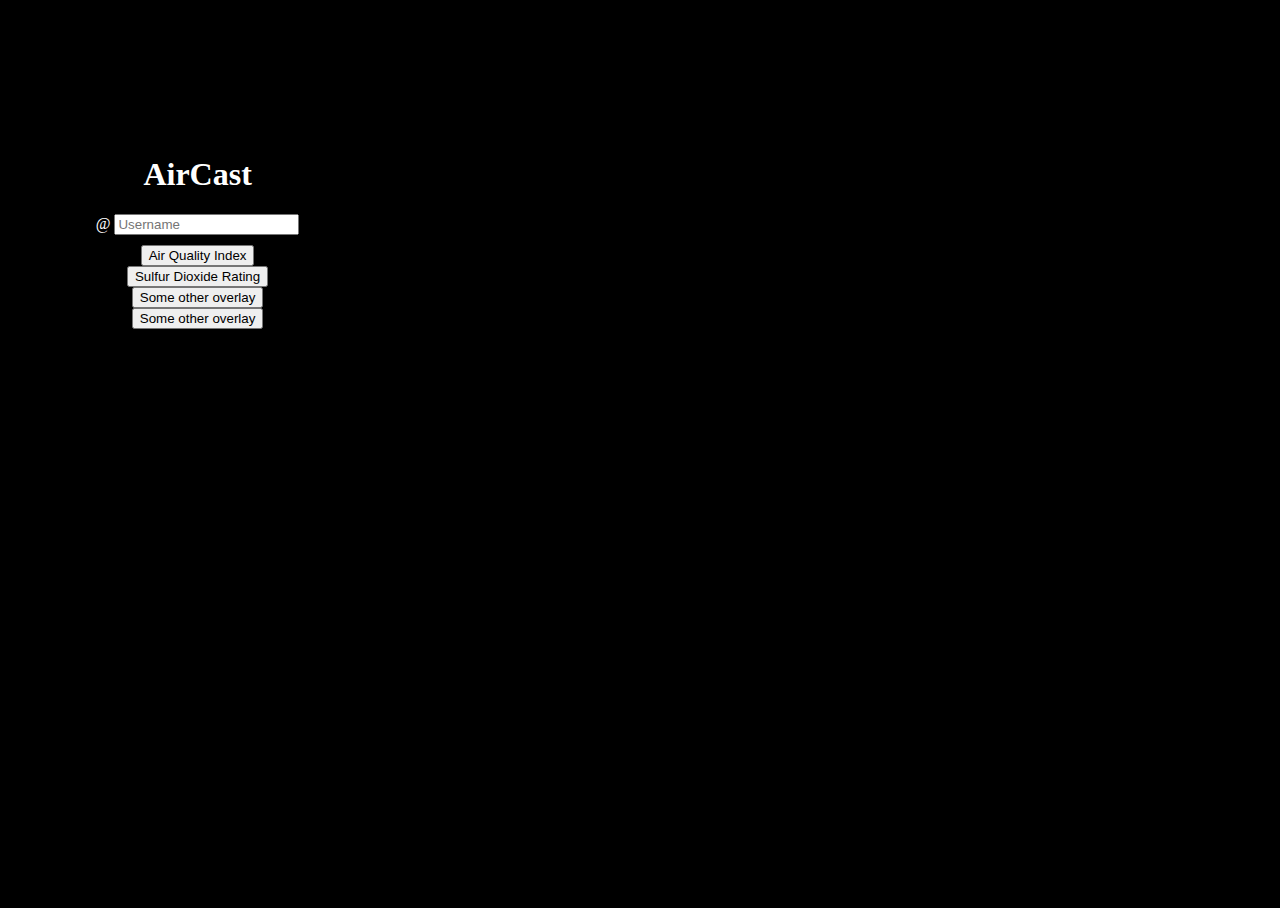
==== pages/templates/index.html @ 5de10717 "added buttons, basic functionality." ====
<!DOCTYPE HTML>
<html>
<head>
    <link rel="stylesheet"
          href="https://maxcdn.bootstrapcdn.com/bootstrap/3.3.6/css/bootstrap.min.css"
          integrity="sha384-1q8mTJOASx8j1Au+a5WDVnPi2lkFfwwEAa8hDDdjZlpLegxhjVME1fgjWPGmkzs7"
          crossorigin="anonymous">
    <script src="http://www.webglearth.com/v2/api.js"></script>
    <script>
      function initialize() {
        var options = {atmosphere: true, center: [0, 0], zoom: 4};
        var earth = new WE.map('earth_div', options);
       var natural = WE.tileLayer('http://data.webglearth.com/natural-earth-color/{z}/{x}/{y}.jpg', {
          tileSize: 256,
          tms: true
        });
        natural.addTo(earth);


        // Start a simple rotation animation
        var before = null;
        requestAnimationFrame(function animate(now) {
            var c = earth.getPosition();
            var elapsed = before? now - before: 0;
            before = now;
            earth.setCenter([c[0], c[1] + 0.1*(elapsed/30)]);
            requestAnimationFrame(animate);
        });
      }


    </script>
    <style>
        html,body,.container
        {
        height:100%;
        background: black;
        background: '../static/background.jpg';
        color: white;

        }
        .container
        {
        display:table;
        width: 100%;
        -moz-box-sizing: border-box;
        box-sizing: border-box;
        }

        .row
        {
        height: 100%;
        display: table-row;
        margin: 0px;
        padding: 0px;
        }
        .col-md-3.no-float, .col-md-9.no-float {
        float: none; /* thanks baxabbit */
        }
        .col-md-3
        {
        display: table-cell;
        width: 25%;
        vertical-align: top;
        padding-left: 5%;
        padding-top: 10%

        }

        .col-md-9
        {
        display: table-cell;
        width: 75%;
                margin: 0px;
        padding: 0px;
        }

        #earth_div {
        height: 100%;
        position: absolute; left:20%;
                margin: 0px;
        padding: 0px;
        }

        .ns-block {
        margin: 10px;
        text-align: center;
        }




    </style>
    <!--<style>-->
    <!--html, body{padding: 0; margin: 0;}-->
    <!--#earth_div{top: 0; right: 0; bottom: 0; left: 0;-->
    <!--background-color: #000; position: absolute !important;}-->
    <!--</style>-->
    <title>WebGL Earth API: Satellite</title>
</head>

<body onload="initialize()">

<div class="container">
    <div class="row">
        <div class="col-md-3 no-float">
            <div class="ns-block"><h1>AirCast</h1></div>
                <div class="input-group input-group-lg ns-block">
                    <span class="input-group-addon" id="sizing-addon1">@</span>
                    <input type="text" class="form-control" placeholder="Username"
                           aria-describedby="sizing-addon1">
                </div>
                <div class="btn-group-vertical btn-group-lg ns-block">
                    <button type="button" class="btn btn-primary">Air Quality Index</button>
                    <button type="button" class="btn btn-primary">Sulfur Dioxide Rating</button>
                    <button type="button" class="btn btn-primary">Some other overlay</button>
                                        <button type="button" class="btn btn-primary">Some other overlay</button>

                </div>
        </div>
        <div class="col-md-9 col-md-offset-6 no-float">

            <div id="earth_div"></div>
        </div>
    </div>
</div>

<!-- Bootstrap core JavaScript
================================================== -->
<!-- Placed at the end of the document so the pages load faster -->
<script src="https://ajax.googleapis.com/ajax/libs/jquery/1.11.3/jquery.min.js"></script>
<script>
    window.jQuery || document.write('<script src="../../assets/js/vendor/jquery.min.js"><\/script>')
</script>
<script src="../../dist/js/bootstrap.min.js"></script>
<!-- Just to make our placeholder images work. Don't actually copy the next line! -->
<script src="../../assets/js/vendor/holder.min.js"></script>
<!-- IE10 viewport hack for Surface/desktop Windows 8 bug -->
<script src="../../assets/js/ie10-viewport-bug-workaround.js"></script>
</body>

</html>
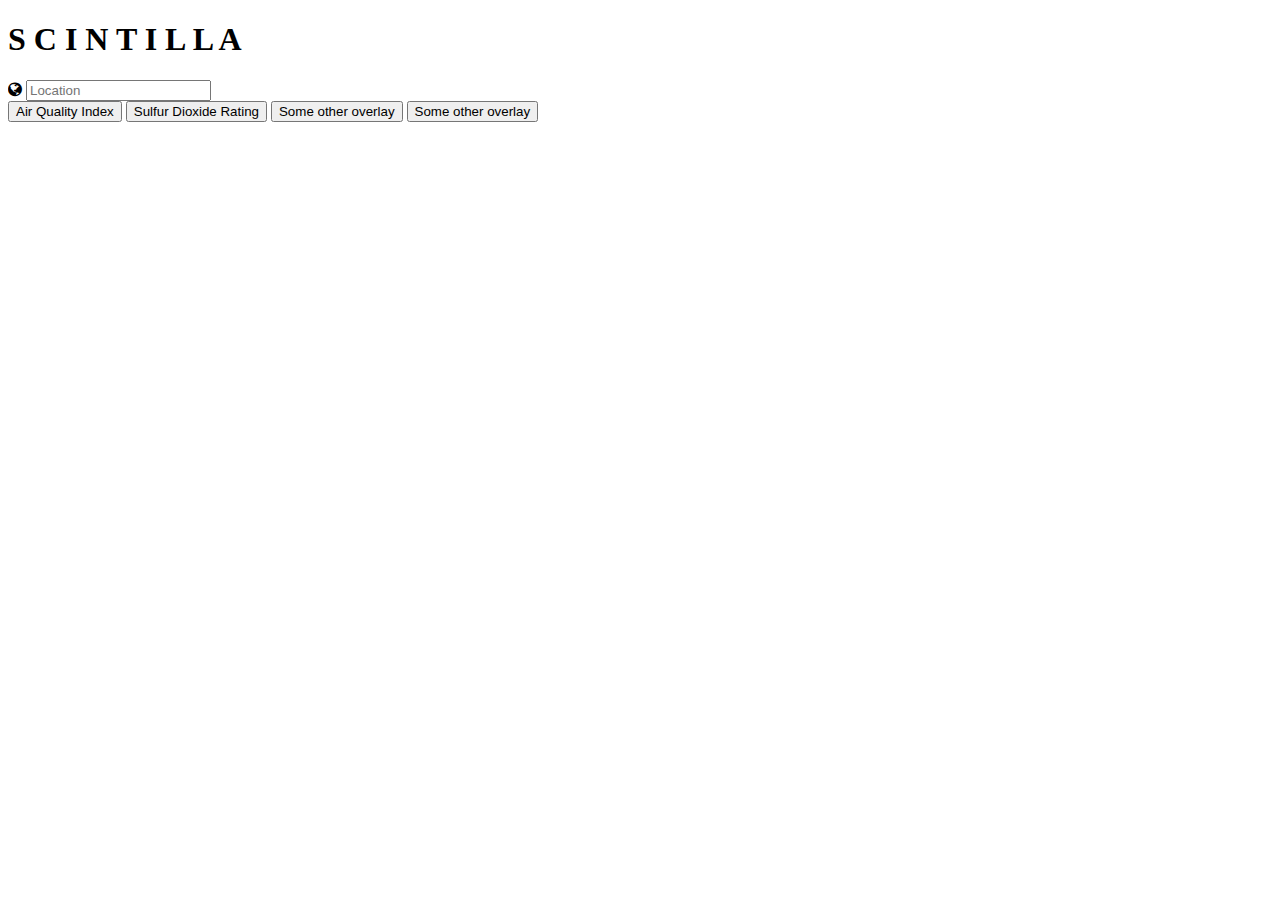
==== commit 2047e3d6: "addNasaMarker now complete" ====
--- a/pages/templates/index.html
+++ b/pages/templates/index.html
@@ -2,95 +2,11 @@
 <html>
 <head>
     <link rel="stylesheet"
-          href="https://maxcdn.bootstrapcdn.com/bootstrap/3.3.6/css/bootstrap.min.css"
-          integrity="sha384-1q8mTJOASx8j1Au+a5WDVnPi2lkFfwwEAa8hDDdjZlpLegxhjVME1fgjWPGmkzs7"
-          crossorigin="anonymous">
-    <script src="http://www.webglearth.com/v2/api.js"></script>
-    <script>
-      function initialize() {
-        var options = {atmosphere: true, center: [0, 0], zoom: 4};
-        var earth = new WE.map('earth_div', options);
-       var natural = WE.tileLayer('http://data.webglearth.com/natural-earth-color/{z}/{x}/{y}.jpg', {
-          tileSize: 256,
-          tms: true
-        });
-        natural.addTo(earth);
-
-
-        // Start a simple rotation animation
-        var before = null;
-        requestAnimationFrame(function animate(now) {
-            var c = earth.getPosition();
-            var elapsed = before? now - before: 0;
-            before = now;
-            earth.setCenter([c[0], c[1] + 0.1*(elapsed/30)]);
-            requestAnimationFrame(animate);
-        });
-      }
-
-
-    </script>
-    <style>
-        html,body,.container
-        {
-        height:100%;
-        background: black;
-        background: '../static/background.jpg';
-        color: white;
-
-        }
-        .container
-        {
-        display:table;
-        width: 100%;
-        -moz-box-sizing: border-box;
-        box-sizing: border-box;
-        }
-
-        .row
-        {
-        height: 100%;
-        display: table-row;
-        margin: 0px;
-        padding: 0px;
-        }
-        .col-md-3.no-float, .col-md-9.no-float {
-        float: none; /* thanks baxabbit */
-        }
-        .col-md-3
-        {
-        display: table-cell;
-        width: 25%;
-        vertical-align: top;
-        padding-left: 5%;
-        padding-top: 10%
-
-        }
-
-        .col-md-9
-        {
-        display: table-cell;
-        width: 75%;
-                margin: 0px;
-        padding: 0px;
-        }
-
-        #earth_div {
-        height: 100%;
-        position: absolute; left:20%;
-                margin: 0px;
-        padding: 0px;
-        }
-
-        .ns-block {
-        margin: 10px;
-        text-align: center;
-        }
-
-
-
-
-    </style>
+          href="/static/css/bootstrap.min.css">
+    <link rel="stylesheet"
+          href="/static/css/nasa.css">
+    <script src="/static/js/v2/api.js"></script>
+    <script src="/static/js/nasa.js"></script>
     <!--<style>-->
     <!--html, body{padding: 0; margin: 0;}-->
     <!--#earth_div{top: 0; right: 0; bottom: 0; left: 0;-->
@@ -103,26 +19,42 @@
 
 <div class="container">
     <div class="row">
-        <div class="col-md-3 no-float">
-            <div class="ns-block"><h1>AirCast</h1></div>
-                <div class="input-group input-group-lg ns-block">
-                    <span class="input-group-addon" id="sizing-addon1">@</span>
-                    <input type="text" class="form-control" placeholder="Username"
-                           aria-describedby="sizing-addon1">
-                </div>
-                <div class="btn-group-vertical btn-group-lg ns-block">
-                    <button type="button" class="btn btn-primary">Air Quality Index</button>
-                    <button type="button" class="btn btn-primary">Sulfur Dioxide Rating</button>
-                    <button type="button" class="btn btn-primary">Some other overlay</button>
-                                        <button type="button" class="btn btn-primary">Some other overlay</button>
+        <div class="col-md-3 no-float text-center">
+            <div class="ns-block text-center"><h1>S C I N T I L L A</h1></div>
+            <div class="input-group input-group-lg ns-block">
+                <span class="input-group-addon" id="sizing-addon1"><i class="fa fa-globe"
+                                                                      aria-hidden="true"></i></span>
+                <input type="text" class="form-control" placeholder="Location"
+                       aria-describedby="sizing-addon1"></div>
+            <!--
 
-                </div>
+                        <div class="input-group input-group-lg ns-block">
+                            <span class="input-group-addon" >@</span>
+                            <input type="text" class="form-control" placeholder="Location"
+                                   aria-describedby="sizing-addon1"></div>
+            -->
+
+
+            <div class="btn-group-vertical btn-group-lg ns-block">
+                <button type="button" class="btn btn-primary" onclick="addNasaMarker('my title', 'my message', '34', '-118')">Air Quality Index</button>
+                <button type="button" class="btn btn-primary">Sulfur Dioxide Rating</button>
+                <button type="button" class="btn btn-primary">Some other overlay</button>
+                <button type="button" class="btn btn-primary">Some other overlay</button>
+            </div>
         </div>
         <div class="col-md-9 col-md-offset-6 no-float">
-
             <div id="earth_div"></div>
         </div>
     </div>
+    <!--
+
+        <div class="row">
+
+            <div class="col-md-3">This is a second page</div>
+            <div class="col-md-9">THis is a thuird column</div>
+            </div>
+    -->
+
 </div>
 
 <!-- Bootstrap core JavaScript
@@ -131,12 +63,20 @@
 <script src="https://ajax.googleapis.com/ajax/libs/jquery/1.11.3/jquery.min.js"></script>
 <script>
     window.jQuery || document.write('<script src="../../assets/js/vendor/jquery.min.js"><\/script>')
+
+
+
+
+
 </script>
 <script src="../../dist/js/bootstrap.min.js"></script>
 <!-- Just to make our placeholder images work. Don't actually copy the next line! -->
 <script src="../../assets/js/vendor/holder.min.js"></script>
 <!-- IE10 viewport hack for Surface/desktop Windows 8 bug -->
 <script src="../../assets/js/ie10-viewport-bug-workaround.js"></script>
+<link rel="stylesheet"
+      href="https://maxcdn.bootstrapcdn.com/font-awesome/4.6.1/css/font-awesome.min.css">
+<link href='https://fonts.googleapis.com/css?family=Raleway:400,500' rel='stylesheet'
+      type='text/css'>
 </body>
-
 </html>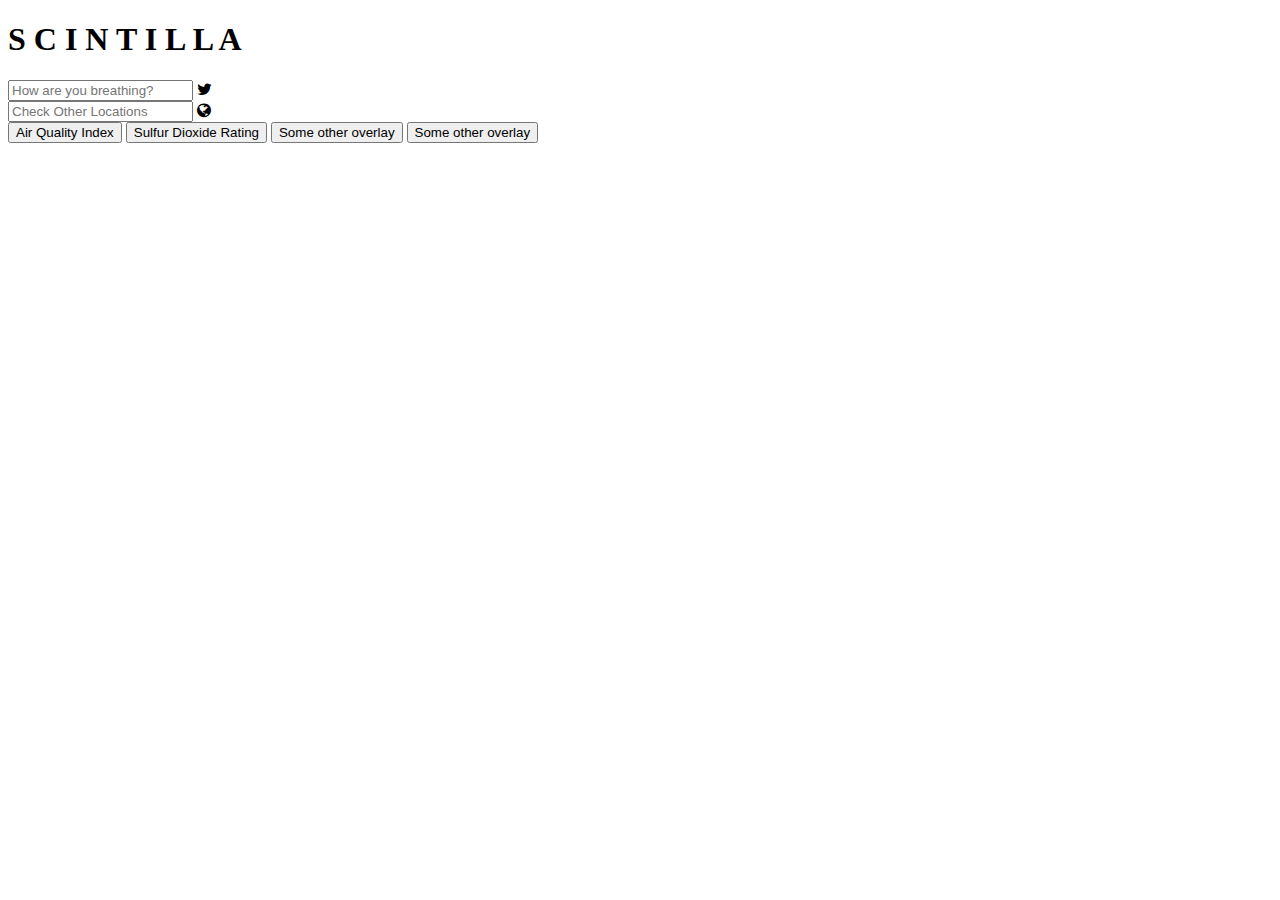
==== commit f7763371: "some updatew" ====
--- a/pages/templates/index.html
+++ b/pages/templates/index.html
@@ -7,6 +7,8 @@
           href="/static/css/nasa.css">
     <script src="/static/js/v2/api.js"></script>
     <script src="/static/js/nasa.js"></script>
+    <script src="/static/js/endpoints.js"></script>
+
     <!--<style>-->
     <!--html, body{padding: 0; margin: 0;}-->
     <!--#earth_div{top: 0; right: 0; bottom: 0; left: 0;-->
@@ -22,21 +24,31 @@
         <div class="col-md-3 no-float text-center">
             <div class="ns-block text-center"><h1>S C I N T I L L A</h1></div>
             <div class="input-group input-group-lg ns-block">
-                <span class="input-group-addon" id="sizing-addon1"><i class="fa fa-globe"
-                                                                      aria-hidden="true"></i></span>
-                <input type="text" class="form-control" placeholder="Location"
-                       aria-describedby="sizing-addon1"></div>
-            <!--
+                <input onsubmit="submitTweet" type="text" id='input_message' class="form-control"
+                       placeholder="How are you breathing?"
+                       aria-describedby="sizing-addon1">
+                <span class="input-group-addon btn btn-default" id="sizing-addon1"
+                      onclick="submitTweet()">
+                    <i class="fa fa-twitter" aria-hidden="true"></i>
+                </span>
+            </div>
 
-                        <div class="input-group input-group-lg ns-block">
-                            <span class="input-group-addon" >@</span>
-                            <input type="text" class="form-control" placeholder="Location"
-                                   aria-describedby="sizing-addon1"></div>
-            -->
+            <div class="input-group input-group-lg ns-block">
+                <input onsubmit="submitTweet" type="text" id='input_location' class="form-control"
+                       placeholder="Check Other Locations"
+                       aria-describedby="sizing-addon1">
+                <span class="input-group-addon btn btn-default" id="sizing-addon2"
+                      onclick="submitLocation()">
+                    <i class="fa fa-globe" aria-hidden="true"></i>
+                </span>
+            </div>
 
 
             <div class="btn-group-vertical btn-group-lg ns-block">
-                <button type="button" class="btn btn-primary" onclick="addNasaMarker('my title', 'my message', '34', '-118')">Air Quality Index</button>
+                <button type="button" class="btn btn-primary"
+                        onclick="addNasaMarker('my title', 'my message', '34', '-118')">Air Quality
+                    Index
+                </button>
                 <button type="button" class="btn btn-primary">Sulfur Dioxide Rating</button>
                 <button type="button" class="btn btn-primary">Some other overlay</button>
                 <button type="button" class="btn btn-primary">Some other overlay</button>
@@ -64,16 +76,10 @@
 <script>
     window.jQuery || document.write('<script src="../../assets/js/vendor/jquery.min.js"><\/script>')
 
-
-
-
-
 </script>
-<script src="../../dist/js/bootstrap.min.js"></script>
-<!-- Just to make our placeholder images work. Don't actually copy the next line! -->
-<script src="../../assets/js/vendor/holder.min.js"></script>
+<script src="/static/js/bootstrap.min.js"></script>
 <!-- IE10 viewport hack for Surface/desktop Windows 8 bug -->
-<script src="../../assets/js/ie10-viewport-bug-workaround.js"></script>
+<!--<script src="../../assets/js/ie10-viewport-bug-workaround.js"></script>-->
 <link rel="stylesheet"
       href="https://maxcdn.bootstrapcdn.com/font-awesome/4.6.1/css/font-awesome.min.css">
 <link href='https://fonts.googleapis.com/css?family=Raleway:400,500' rel='stylesheet'
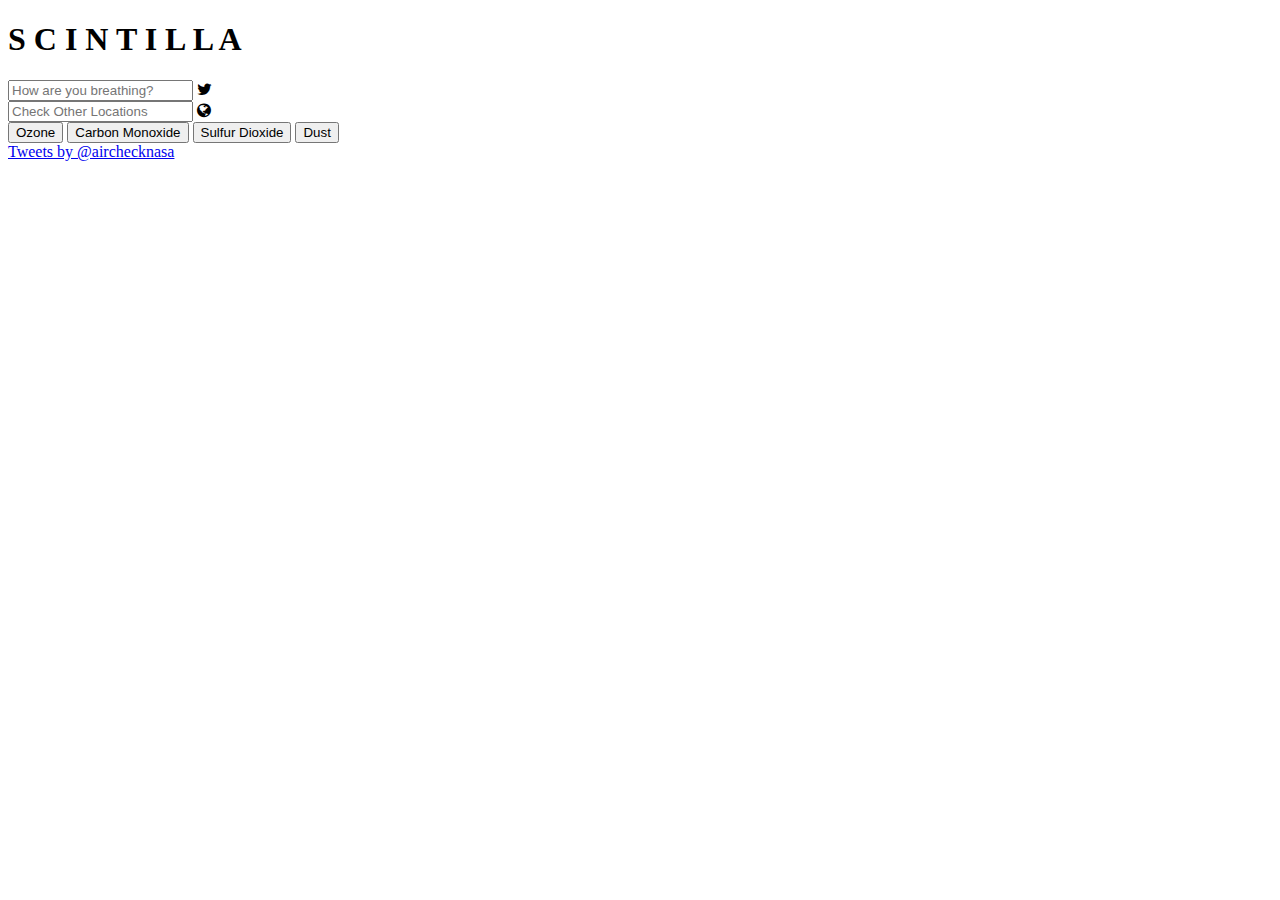
==== commit 51e346d4: "Merge branch 'master' into sentiments" ====
--- a/pages/templates/index.html
+++ b/pages/templates/index.html
@@ -6,8 +6,10 @@
     <link rel="stylesheet"
           href="/static/css/nasa.css">
     <script src="/static/js/v2/api.js"></script>
-    <script src="/static/js/nasa.js"></script>
-    <script src="/static/js/endpoints.js"></script>
+    <script src="/static/js/frontend.js"></script>
+    <script src="/static/js/rest.js"></script>
+    <!--<script src="/static/js/gibs/GIBSMetadata.js"></script>-->
+    <!--<script src="/static/js/gibs/GIBSLayer.js"></script>-->
 
     <!--<style>-->
     <!--html, body{padding: 0; margin: 0;}-->
@@ -34,7 +36,7 @@
             </div>
 
             <div class="input-group input-group-lg ns-block">
-                <input onsubmit="submitTweet" type="text" id='input_location' class="form-control"
+                <input onclick="addNasaMarker('my title', 'my message', '34', '-118')" type="text" id='input_location' class="form-control"
                        placeholder="Check Other Locations"
                        aria-describedby="sizing-addon1">
                 <span class="input-group-addon btn btn-default" id="sizing-addon2"
@@ -46,14 +48,22 @@
 
             <div class="btn-group-vertical btn-group-lg ns-block">
                 <button type="button" class="btn btn-primary"
-                        onclick="addNasaMarker('my title', 'my message', '34', '-118')">Air Quality
-                    Index
+                        onclick="mapOzone()">Ozone
                 </button>
-                <button type="button" class="btn btn-primary">Sulfur Dioxide Rating</button>
-                <button type="button" class="btn btn-primary">Some other overlay</button>
-                <button type="button" class="btn btn-primary">Some other overlay</button>
+                <button type="button" class="btn btn-primary"
+                        onclick="mapCarbonMonoxide()">Carbon Monoxide</button>
+                <button type="button" class="btn btn-primary"
+                        onclick="mapSulfurDioxide()">Sulfur Dioxide</button>
+                <button type="button" class="btn btn-primary"
+                        onclick="mapDustScore()">Dust</button>
             </div>
+
+            <a class="twitter-timeline" href="https://twitter.com/airchecknasa" data-widget-id="724266085130723328">Tweets by @airchecknasa</a>
+<script>!function(d,s,id){var js,fjs=d.getElementsByTagName(s)[0],p=/^http:/.test(d.location)?'http':'https';if(!d.getElementById(id)){js=d.createElement(s);js.id=id;js.src=p+"://platform.twitter.com/widgets.js";fjs.parentNode.insertBefore(js,fjs);}}(document,"script","twitter-wjs");</script>
         </div>
+
+
+
         <div class="col-md-9 col-md-offset-6 no-float">
             <div id="earth_div"></div>
         </div>
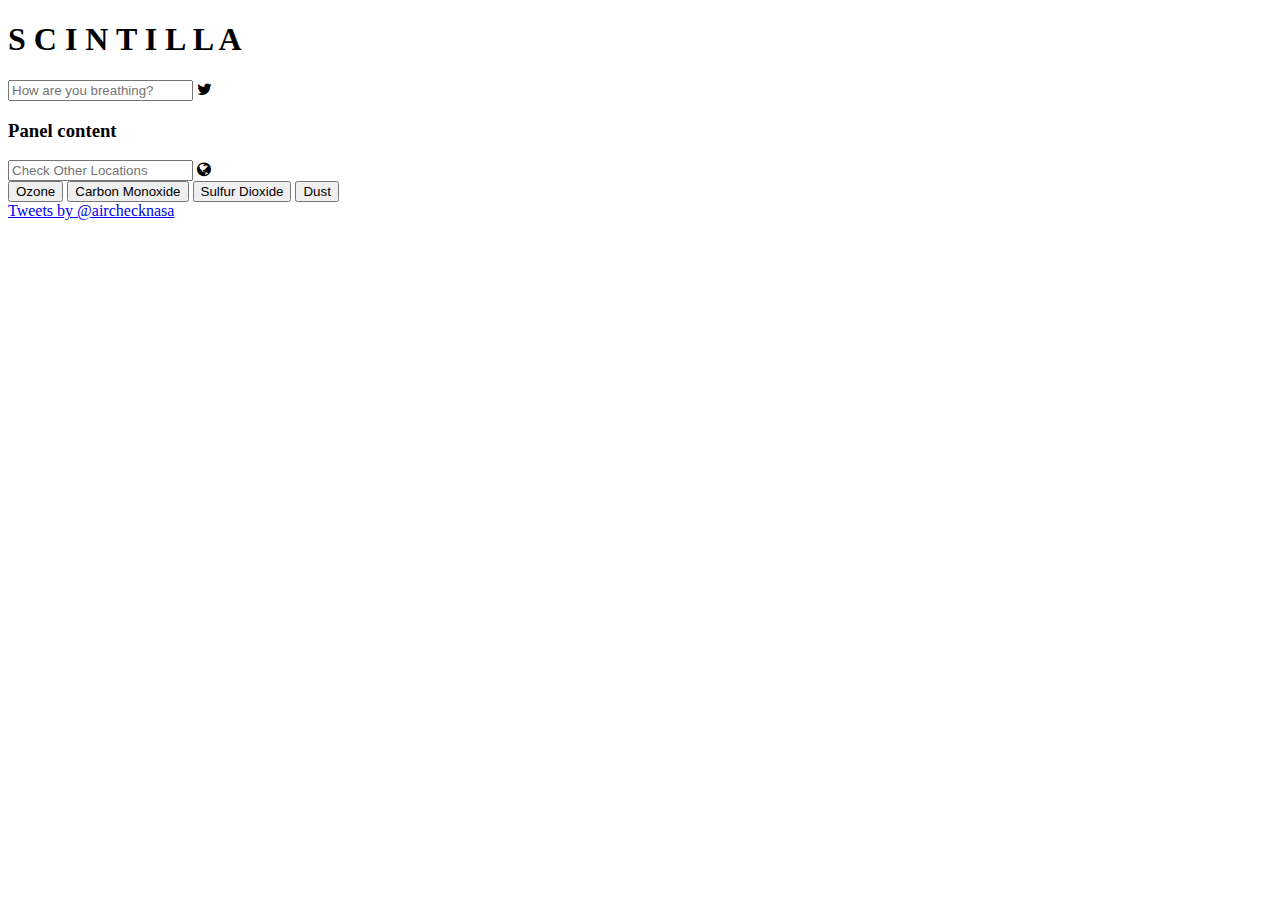
==== commit 0d630a7f: "Merge branch 'master' of https://github.com/lcfcrew/aircheck_com" ====
--- a/pages/templates/index.html
+++ b/pages/templates/index.html
@@ -17,6 +17,11 @@
     <!--background-color: #000; position: absolute !important;}-->
     <!--</style>-->
     <title>WebGL Earth API: Satellite</title>
+
+    <script>
+
+
+    </script>
 </head>
 
 <body onload="initialize()">
@@ -26,17 +31,27 @@
         <div class="col-md-3 no-float text-center">
             <div class="ns-block text-center"><h1>S C I N T I L L A</h1></div>
             <div class="input-group input-group-lg ns-block">
-                <input onsubmit="submitTweet" type="text" id='input_message' class="form-control"
+                <input type="text" id='input_message' class="form-control"
                        placeholder="How are you breathing?"
                        aria-describedby="sizing-addon1">
                 <span class="input-group-addon btn btn-default" id="sizing-addon1"
-                      onclick="submitTweet()">
+                      onclick="submitTweetCallback()" href="#aqi_div" data-toggle="collapse">
                     <i class="fa fa-twitter" aria-hidden="true"></i>
                 </span>
             </div>
 
+            <div id="aqi_div" class="ns-block collapse panel panel-default">
+                <!--<div class="panel-heading">-->
+                    <!--<h3 class="panel-title">Panel title</h3>-->
+                <!--</div>-->
+                <div class="panel-body">
+                   <h3 id='aqi_div_text' class="panel-title"> Panel content</h3>
+                </div>
+            </div>
+
+
             <div class="input-group input-group-lg ns-block">
-                <input onclick="addNasaMarker('my title', 'my message', '34', '-118')" type="text" id='input_location' class="form-control"
+                <input type="text" id='input_location' class="form-control"
                        placeholder="Check Other Locations"
                        aria-describedby="sizing-addon1">
                 <span class="input-group-addon btn btn-default" id="sizing-addon2"
@@ -51,17 +66,24 @@
                         onclick="mapOzone()">Ozone
                 </button>
                 <button type="button" class="btn btn-primary"
-                        onclick="mapCarbonMonoxide()">Carbon Monoxide</button>
+                        onclick="mapCarbonMonoxide()">Carbon Monoxide
+                </button>
                 <button type="button" class="btn btn-primary"
-                        onclick="mapSulfurDioxide()">Sulfur Dioxide</button>
+                        onclick="mapSulfurDioxide()">Sulfur Dioxide
+                </button>
                 <button type="button" class="btn btn-primary"
-                        onclick="mapDustScore()">Dust</button>
+                        onclick="mapDustScore()">Dust
+                </button>
+                <!--<button type="button" class="btn btn-primary"-->
+                <!--onclick="mapDestroyLayers()">KABOOM!!</button>-->
             </div>
 
-            <a class="twitter-timeline" href="https://twitter.com/airchecknasa" data-widget-id="724266085130723328">Tweets by @airchecknasa</a>
-<script>!function(d,s,id){var js,fjs=d.getElementsByTagName(s)[0],p=/^http:/.test(d.location)?'http':'https';if(!d.getElementById(id)){js=d.createElement(s);js.id=id;js.src=p+"://platform.twitter.com/widgets.js";fjs.parentNode.insertBefore(js,fjs);}}(document,"script","twitter-wjs");</script>
+            <a class="twitter-timeline" href="https://twitter.com/airchecknasa"
+               data-widget-id="724266085130723328">Tweets by @airchecknasa</a>
+            <script>
+                !function(d,s,id){var js,fjs=d.getElementsByTagName(s)[0],p=/^http:/.test(d.location)?'http':'https';if(!d.getElementById(id)){js=d.createElement(s);js.id=id;js.src=p+"://platform.twitter.com/widgets.js";fjs.parentNode.insertBefore(js,fjs);}}(document,"script","twitter-wjs");
+            </script>
         </div>
-
 
 
         <div class="col-md-9 col-md-offset-6 no-float">
@@ -86,6 +108,7 @@
 <script>
     window.jQuery || document.write('<script src="../../assets/js/vendor/jquery.min.js"><\/script>')
 
+
 </script>
 <script src="/static/js/bootstrap.min.js"></script>
 <!-- IE10 viewport hack for Surface/desktop Windows 8 bug -->
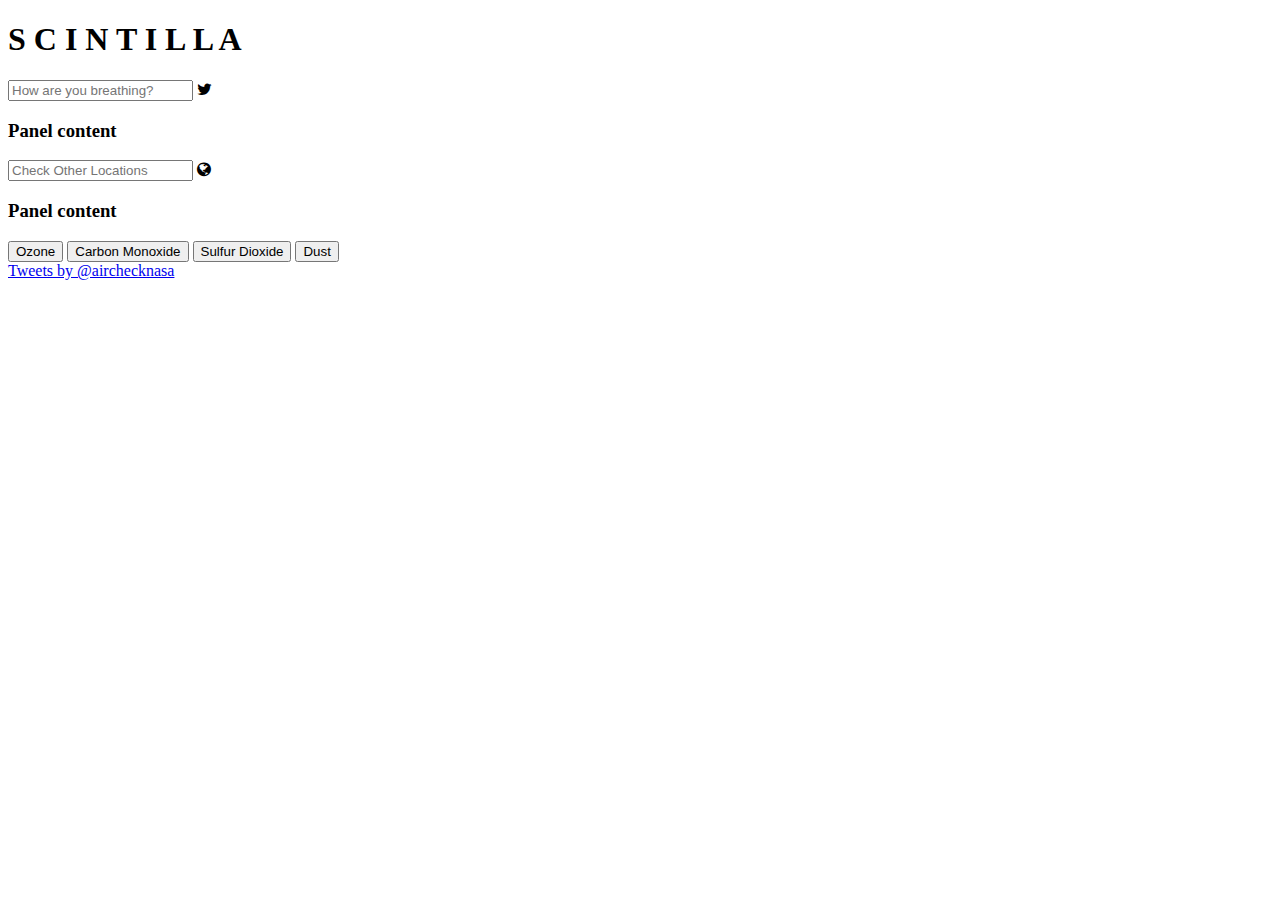
==== commit 771949ac: "Merge branch 'master' of https://github.com/lcfcrew/aircheck_com" ====
--- a/pages/templates/index.html
+++ b/pages/templates/index.html
@@ -8,6 +8,8 @@
     <script src="/static/js/v2/api.js"></script>
     <script src="/static/js/frontend.js"></script>
     <script src="/static/js/rest.js"></script>
+        <script src="/static/js/twitter_api.js"></script>
+
     <!--<script src="/static/js/gibs/GIBSMetadata.js"></script>-->
     <!--<script src="/static/js/gibs/GIBSLayer.js"></script>-->
 
@@ -35,7 +37,7 @@
                        placeholder="How are you breathing?"
                        aria-describedby="sizing-addon1">
                 <span class="input-group-addon btn btn-default" id="sizing-addon1"
-                      onclick="submitTweetCallback()" href="#aqi_div" data-toggle="collapse">
+                      onclick="postSentiment(submitTweetCallback)" href="#aqi_div" data-toggle="collapse">
                     <i class="fa fa-twitter" aria-hidden="true"></i>
                 </span>
             </div>
@@ -55,11 +57,17 @@
                        placeholder="Check Other Locations"
                        aria-describedby="sizing-addon1">
                 <span class="input-group-addon btn btn-default" id="sizing-addon2"
-                      onclick="submitLocation()">
+                      onclick="submitLocation()" href="#aqi_other_div" data-toggle="collapse">
                     <i class="fa fa-globe" aria-hidden="true"></i>
                 </span>
             </div>
 
+
+            <div id="aqi_other_div" class="ns-block collapse panel panel-default">
+                <div class="panel-body">
+                   <h3 id='aqi_other_div_text' class="panel-title"> Panel content</h3>
+                </div>
+            </div>
 
             <div class="btn-group-vertical btn-group-lg ns-block">
                 <button type="button" class="btn btn-primary"
